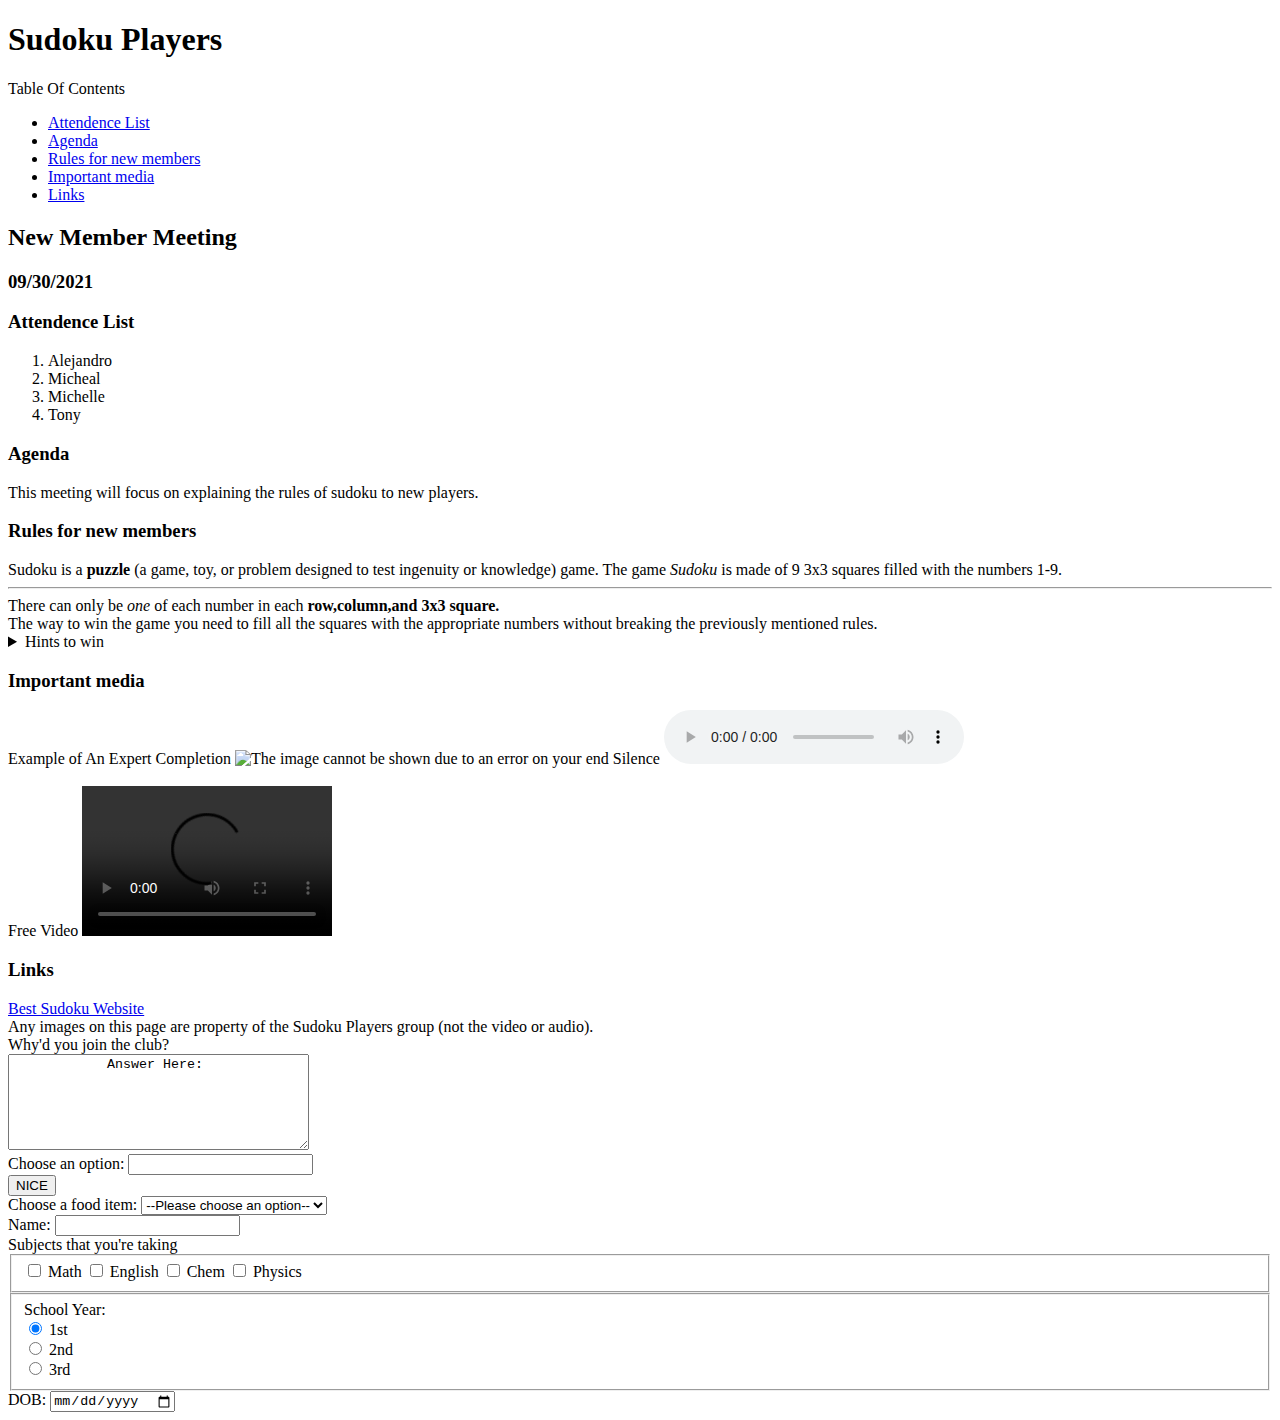
==== index.html @ 4dbc6e65 "Last Fix hopefully" ====
<!DOCTYPE html>
<html lang="en">
    <head>
        <meta charset="UTF-8" />
        <meta name="viewport" content="width=device-width, initial-scale=1.0" />
        <link rel="shortcut icon" type="image/jpg" href="Sudoku.png" >
        <title>Sudoku Players</title>
        
    </head>
    <body>
        <h1>Sudoku Players</h1>
        <div>Table Of Contents</div>
        <nav>
          <ul>
            <li><a href="#Attendence-List">Attendence List</a></li>
            <li><a href="#Agenda">Agenda</a></li>
            <li><a href="#Rules-for-new-members">Rules for new members</a></li>
            <li><a href="#Important-media">Important media</a></li>
            <li><a href="#Links">Links</a></li>
          </ul>
        </nav>
        <main>
        <h2 id="New-Member-Meeting">New Member Meeting</h2>
        <h3>09/30/2021</h3>
        <section>
            <h3 id="Attendence-List">Attendence List</h3>
            <ol>
                <li> Alejandro</li>
                <li>Micheal</li>
                <li> Michelle</li>
                <li>Tony</li>
            </ol>

        </section> 
        <h3 id="Agenda">Agenda</h3>
        <p>This meeting will focus on explaining the rules of sudoku to new players.
        </p>
        <h3 id="Rules-for-new-members">Rules for new members</h3>

            Sudoku is a <b>puzzle </b>(a game, toy, or problem designed to test ingenuity or knowledge) game.
            The game <i class="term">Sudoku</i> is made of 9 3x3 squares filled with the numbers 1-9.
            <hr>
            There can only be <em>one</em> of each number in each <strong>row,column,and 3x3 square.</strong>
            <br>
            The way to win the game you need to fill all the squares with the appropriate numbers without 
            breaking the previously mentioned rules.
           
            <details>
                <summary>Hints to win</summary>
                Take notes of places where numbers can be, but be careful not to make it too complicated!
                <span>You can do this!</span>
            </details>
        
       
        <h3 id="Important-media">Important media</h3>
        <label>Example of An Expert Completion</label>
        <img src="Expert.png" alt="The image cannot be shown due to an error on your end">
        <label>Silence</label>
        <audio 
        controls
        src="silence.mp3">
        </audio>
        <br>
        <br>
        <label>Free Video</label>
        <video controls width="250">
            <source src="Free-Video.mp4" type="video/mp4">
        </video>


        <h3 id="Links">Links</h3>
        <nav>
            <a href="/Sudoku.html">Best Sudoku Website</a>
        </nav>
        </main>
        
    </body>
    <footer>Any images on this page are property of the Sudoku Players group (not the video or audio).</footer>
    
    
    <form method="get" class="New member signup">

            <label for="Question">Why'd you join the club?</label>
            <br>
            <textarea id="Question" name="Question"
            rows="6" cols="35">
            Answer Here:
        </textarea>
        
        
        <br>
        <label for="Fav-Console-choice"> Choose an option:</label>
        <input list="Fav-Console" id="Fav-Console-choice" name="Fav-Console-choice" />
        <datalist id="Fav-Console">
            <option value="PlayStation">
            <option value="Xbox">
            <option value="Nintendo">
            <option value="PC">

        </datalist>
        
        <br>
        <button>
            NICE
        </button>
        <br>
        <label for="food-select">Choose a food item:</label>

<select name="food" id="food-select">
    <option value="">--Please choose an option--</option>
    <option value="pizza">pizza</option>
    <option value="burger">burger</option>
    <option value="sushi">sushi</option>
    <option value="hotdog">hotdog</option>
</select>
<br>
<label>Name:</label>
<input type="text">
<br>
<label>Subjects that you're taking</label>
<Fieldset>
    <input type="checkbox"> Math
    <input type="checkbox"> English
    <input type="checkbox"> Chem
    <input type="checkbox"> Physics
</fieldset>
<Fieldset>
<label>School Year:</label>
<div>
  <input type="radio" id="1st" name="class" value="1st"
         checked >
  <label for="1st">1st</label>
</div>

<div>
  <input type="radio" id="2nd" name="class" value="2nd">
  <label for="2nd">2nd</label>
</div>

<div>
  <input type="radio" id="3rd" name="class" value="3rd">
  <label for="3rd">3rd</label>
</div>

</Fieldset>
<label>DOB:</label>
<input type="date">
    </form>
</html>
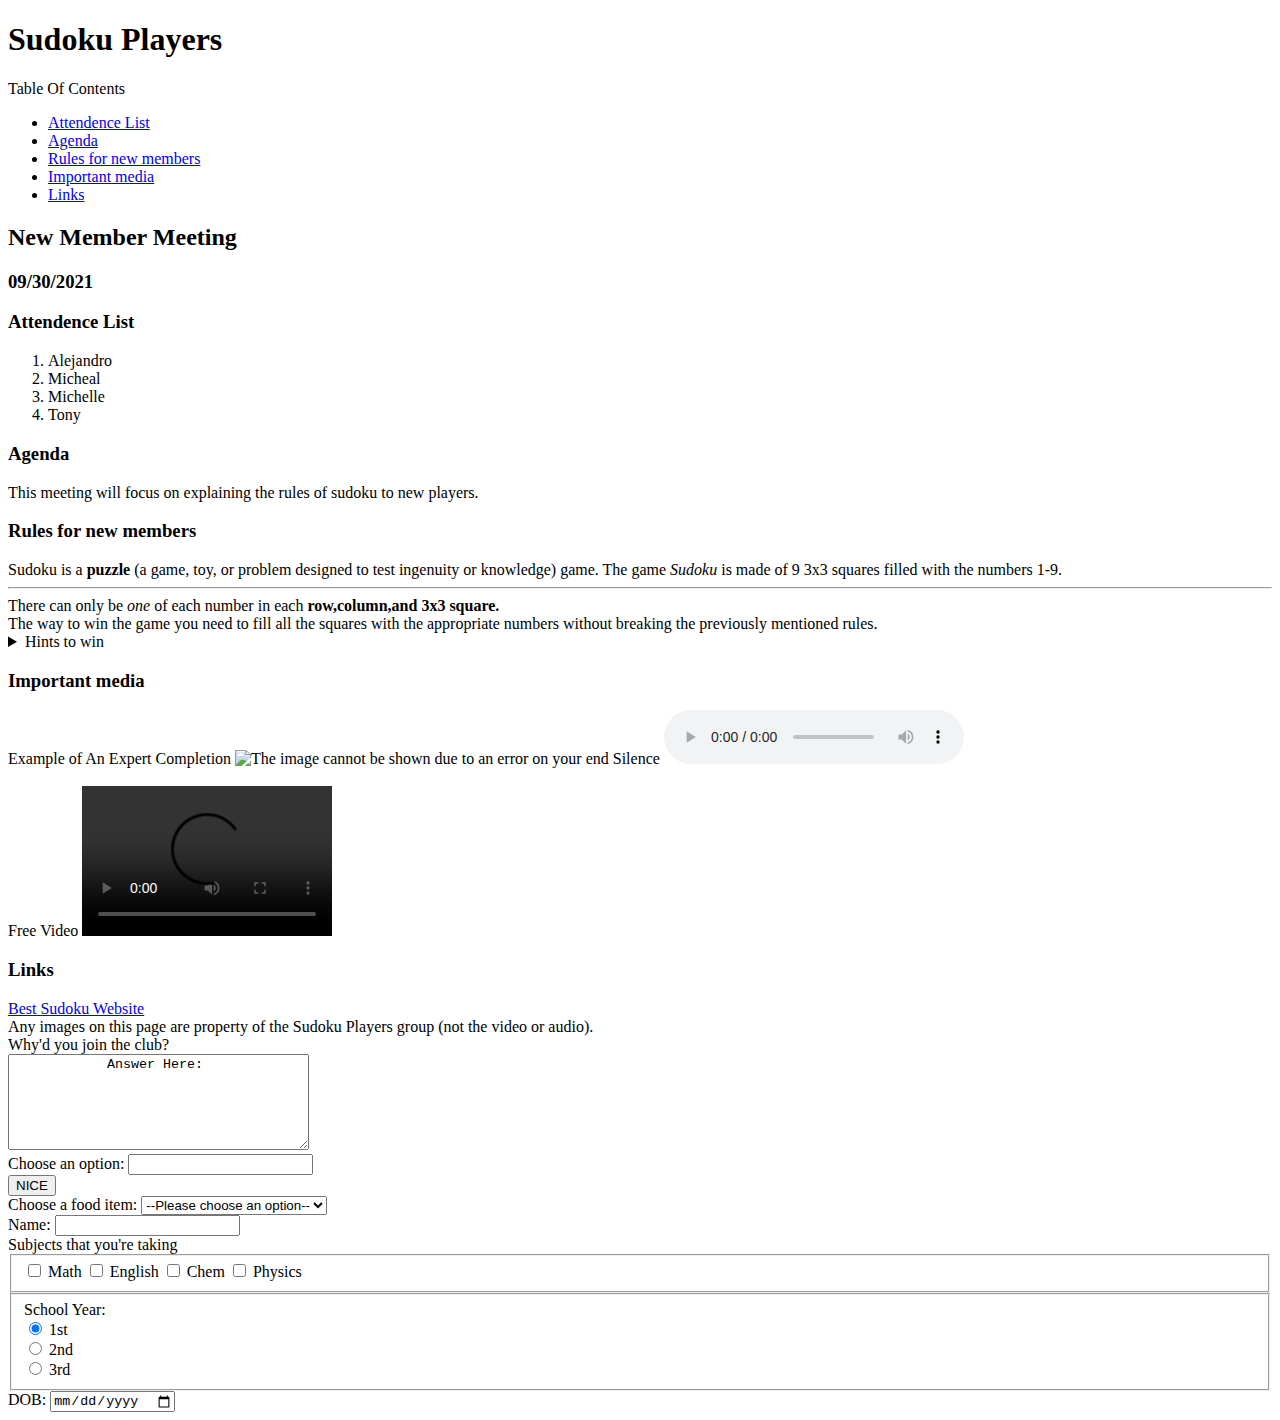
==== commit 6e252415: "Last one" ====
--- a/index.html
+++ b/index.html
@@ -73,12 +73,9 @@
             <a href="/Sudoku.html">Best Sudoku Website</a>
         </nav>
         </main>
-        
-    </body>
-    <footer>Any images on this page are property of the Sudoku Players group (not the video or audio).</footer>
-    
-    
-    <form method="get" class="New member signup">
+
+        <footer>Any images on this page are property of the Sudoku Players group (not the video or audio).</footer>
+        <form method="get" class="New member signup">
 
             <label for="Question">Why'd you join the club?</label>
             <br>
@@ -146,4 +143,9 @@
 <label>DOB:</label>
 <input type="date">
     </form>
+    </body>
+    
+    
+    
+ 
 </html>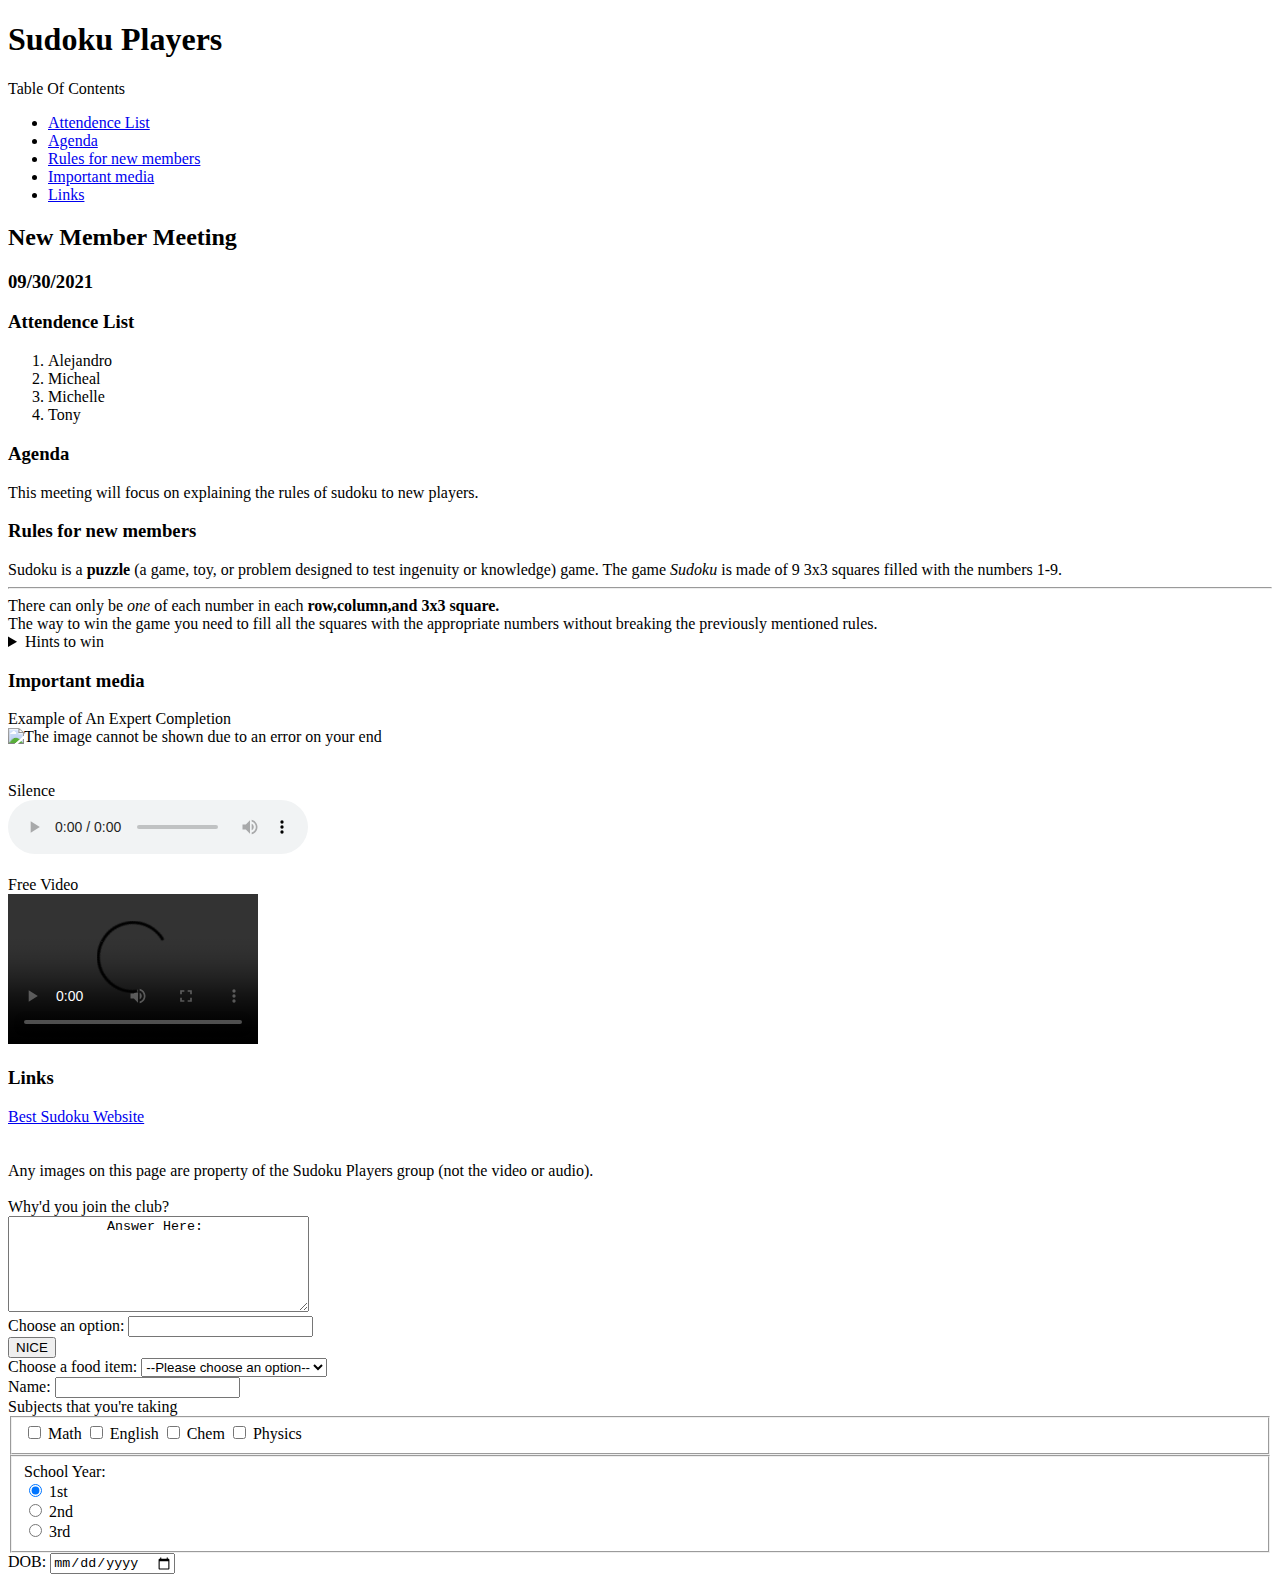
==== commit f4453d49: "Neatness fix" ====
--- a/index.html
+++ b/index.html
@@ -54,8 +54,13 @@
        
         <h3 id="Important-media">Important media</h3>
         <label>Example of An Expert Completion</label>
+        <br>
         <img src="Expert.png" alt="The image cannot be shown due to an error on your end">
+        <br>
+        <br>
+        <br>
         <label>Silence</label>
+        <br>
         <audio 
         controls
         src="silence.mp3">
@@ -63,6 +68,7 @@
         <br>
         <br>
         <label>Free Video</label>
+        <br>
         <video controls width="250">
             <source src="Free-Video.mp4" type="video/mp4">
         </video>
@@ -72,9 +78,14 @@
         <nav>
             <a href="/Sudoku.html">Best Sudoku Website</a>
         </nav>
+        <br>
+        <br>
         </main>
 
-        <footer>Any images on this page are property of the Sudoku Players group (not the video or audio).</footer>
+        <footer>Any images on this page are property of the Sudoku Players group (not the video or audio).
+            <br>
+            <br>
+        </footer>
         <form method="get" class="New member signup">
 
             <label for="Question">Why'd you join the club?</label>
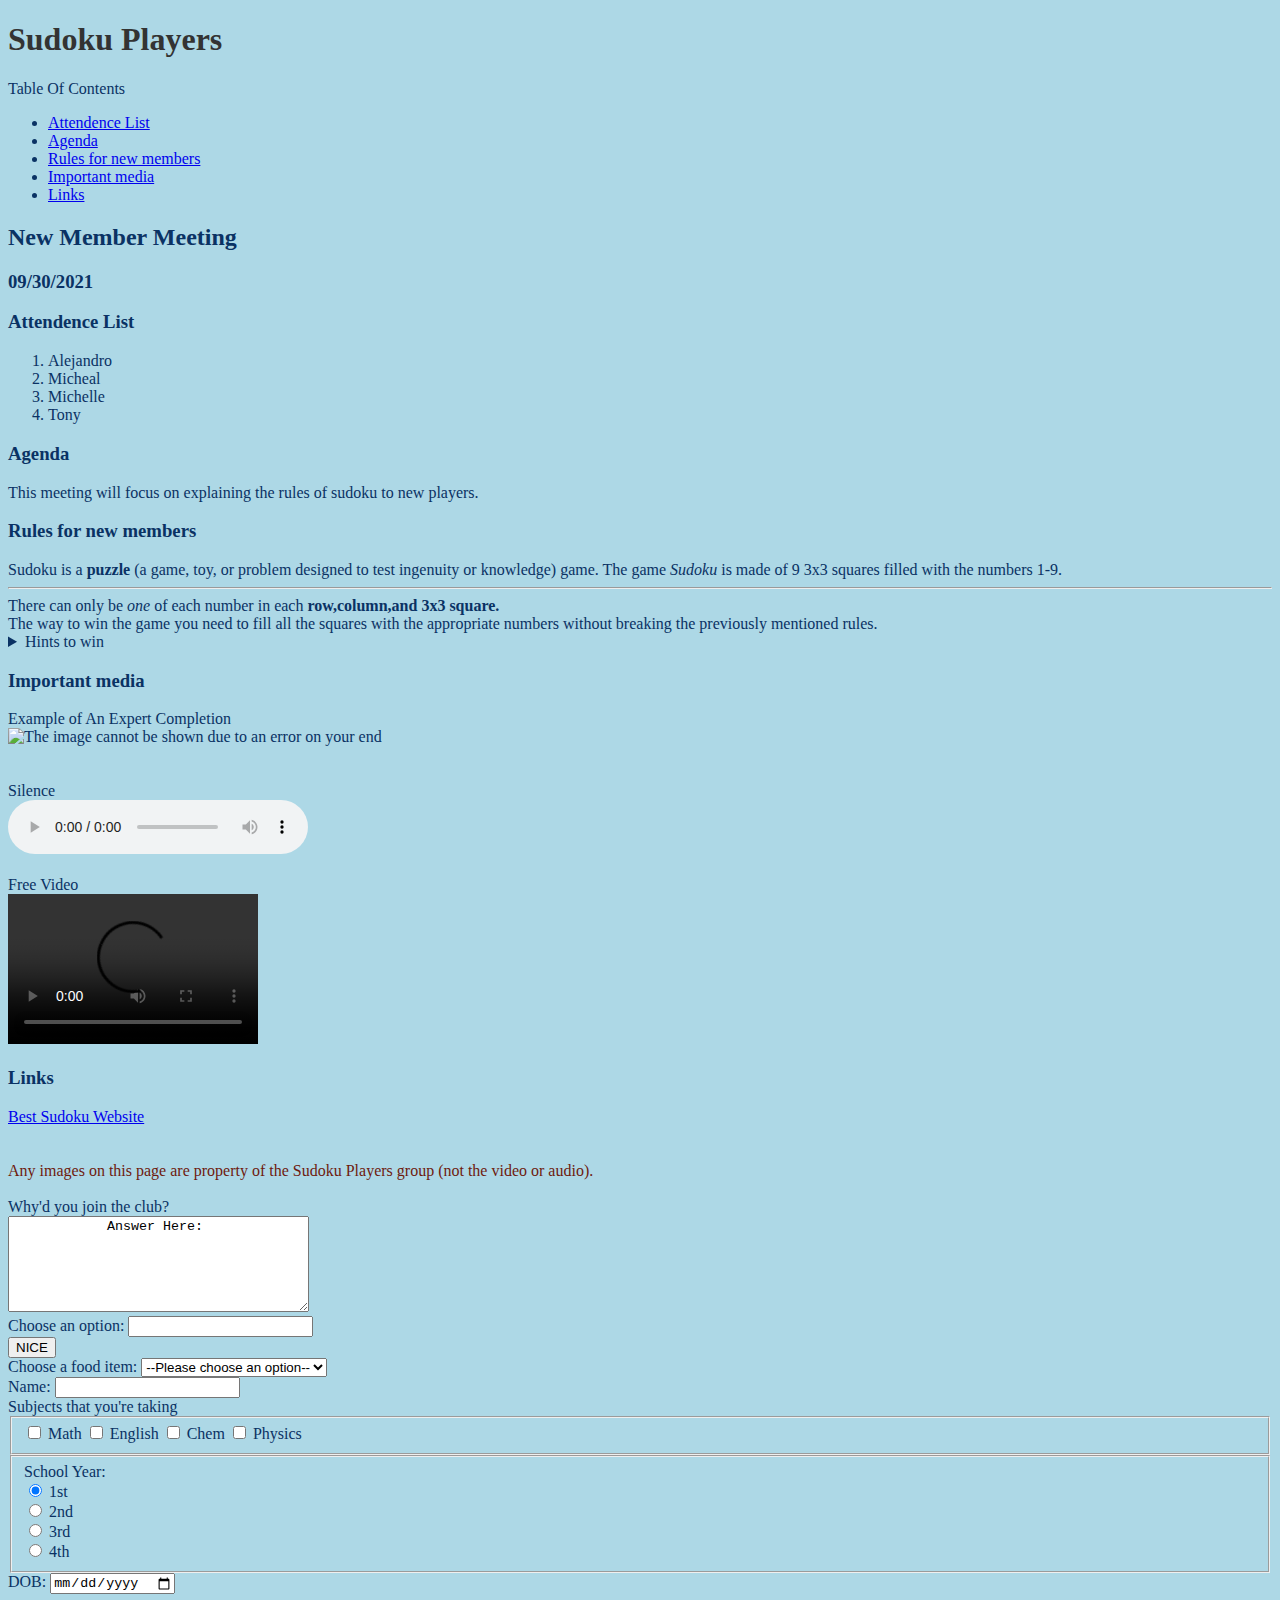
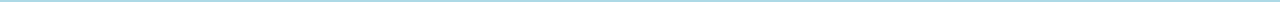
==== commit 4fed315f: "Added colors to the page" ====
--- a/index.html
+++ b/index.html
@@ -5,7 +5,7 @@
         <meta name="viewport" content="width=device-width, initial-scale=1.0" />
         <link rel="shortcut icon" type="image/jpg" href="Sudoku.png" >
         <title>Sudoku Players</title>
-        
+        <link rel="stylesheet" href="style.css">
     </head>
     <body>
         <h1>Sudoku Players</h1>
@@ -149,6 +149,10 @@
   <input type="radio" id="3rd" name="class" value="3rd">
   <label for="3rd">3rd</label>
 </div>
+<div>
+    <input type="radio" id="4th" name="class" value="4th">
+    <label for="4th">4th</label>
+  </div>
 
 </Fieldset>
 <label>DOB:</label>
--- a/style.css
+++ b/style.css
@@ -0,0 +1,11 @@
+h1 {
+    color: #333    
+}
+body{
+    background-color:lightblue;
+    color :rgb(10,50,100)
+
+}
+footer{
+    color: rgb(110, 26, 14)
+}
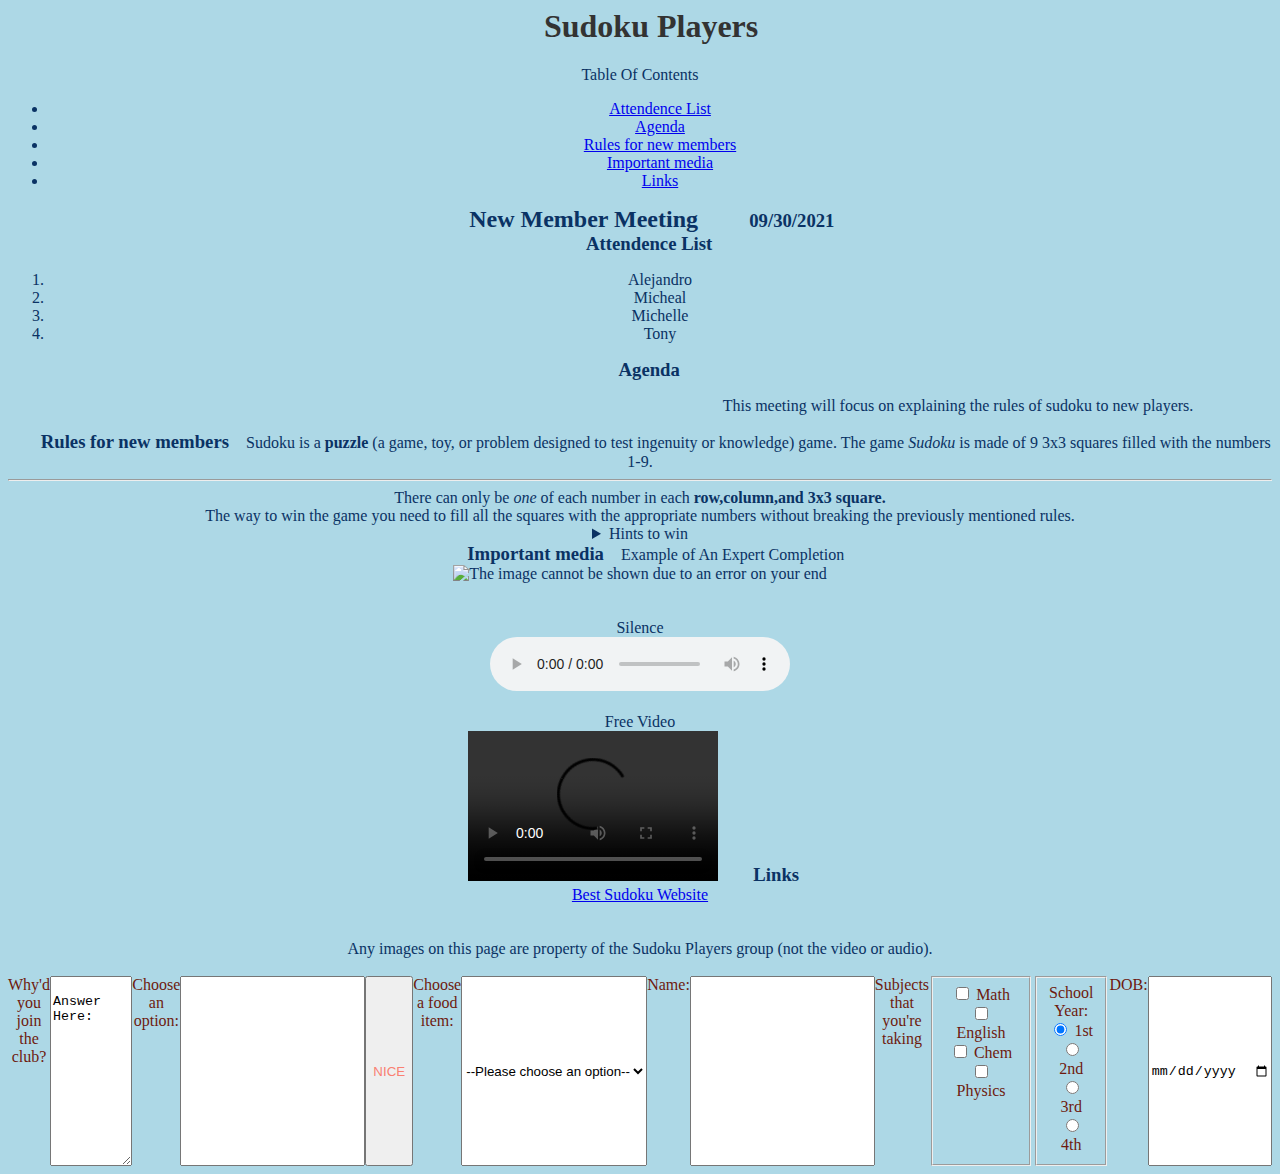
==== commit 2ec4b2e9: "Fixed spaxing and sizing" ====
--- a/index.html
+++ b/index.html
@@ -86,7 +86,7 @@
             <br>
             <br>
         </footer>
-        <form method="get" class="New member signup">
+        <form method="get" class="New-member-signup">
 
             <label for="Question">Why'd you join the club?</label>
             <br>
@@ -158,6 +158,7 @@
 <label>DOB:</label>
 <input type="date">
     </form>
+    
     </body>
     
     
--- a/style.css
+++ b/style.css
@@ -1,11 +1,59 @@
 h1 {
-    color: #333    
+    color: #333; 
+    display:block;
+    border-top:10mm;
+    margin-top:auto;
+    margin-right: 40Q;
+    padding-left: 60px;
+    max-width: 200;
+    max-height: 75;
 }
-body{
-    background-color:lightblue;
-    color :rgb(10,50,100)
+
+
+
+h3,h2{
+    display:inline;
+    position: relative;
+    border:10px;
+    margin: 1px 1mm 1cm 1em;
+    padding: 1vh 1ch 1rem 1vmax;
 
 }
-footer{
-    color: rgb(110, 26, 14)
+body p{
+    width:1900px;
 }
+h2+p:active{
+    size: 0mm;
+}
+h1 ~ input{
+    color: pink;
+}
+.New-member-signup:active{
+color: red;
+}
+form >button{
+    color:salmon;
+}
+
+body{
+    
+    background-color:lightblue;
+    color :rgb(10,50,100);
+    text-align: center;
+    position: sticky;
+
+}
+.container{
+    display: flex;
+    flex-wrap:nowrap;
+    flex-flow: row;
+    align-items: stretch;
+}
+form{
+    color: rgb(110, 26, 14);
+    display: flex;
+    flex-wrap:nowrap;
+    flex-flow: row;
+    align-items: stretch;
+}
+
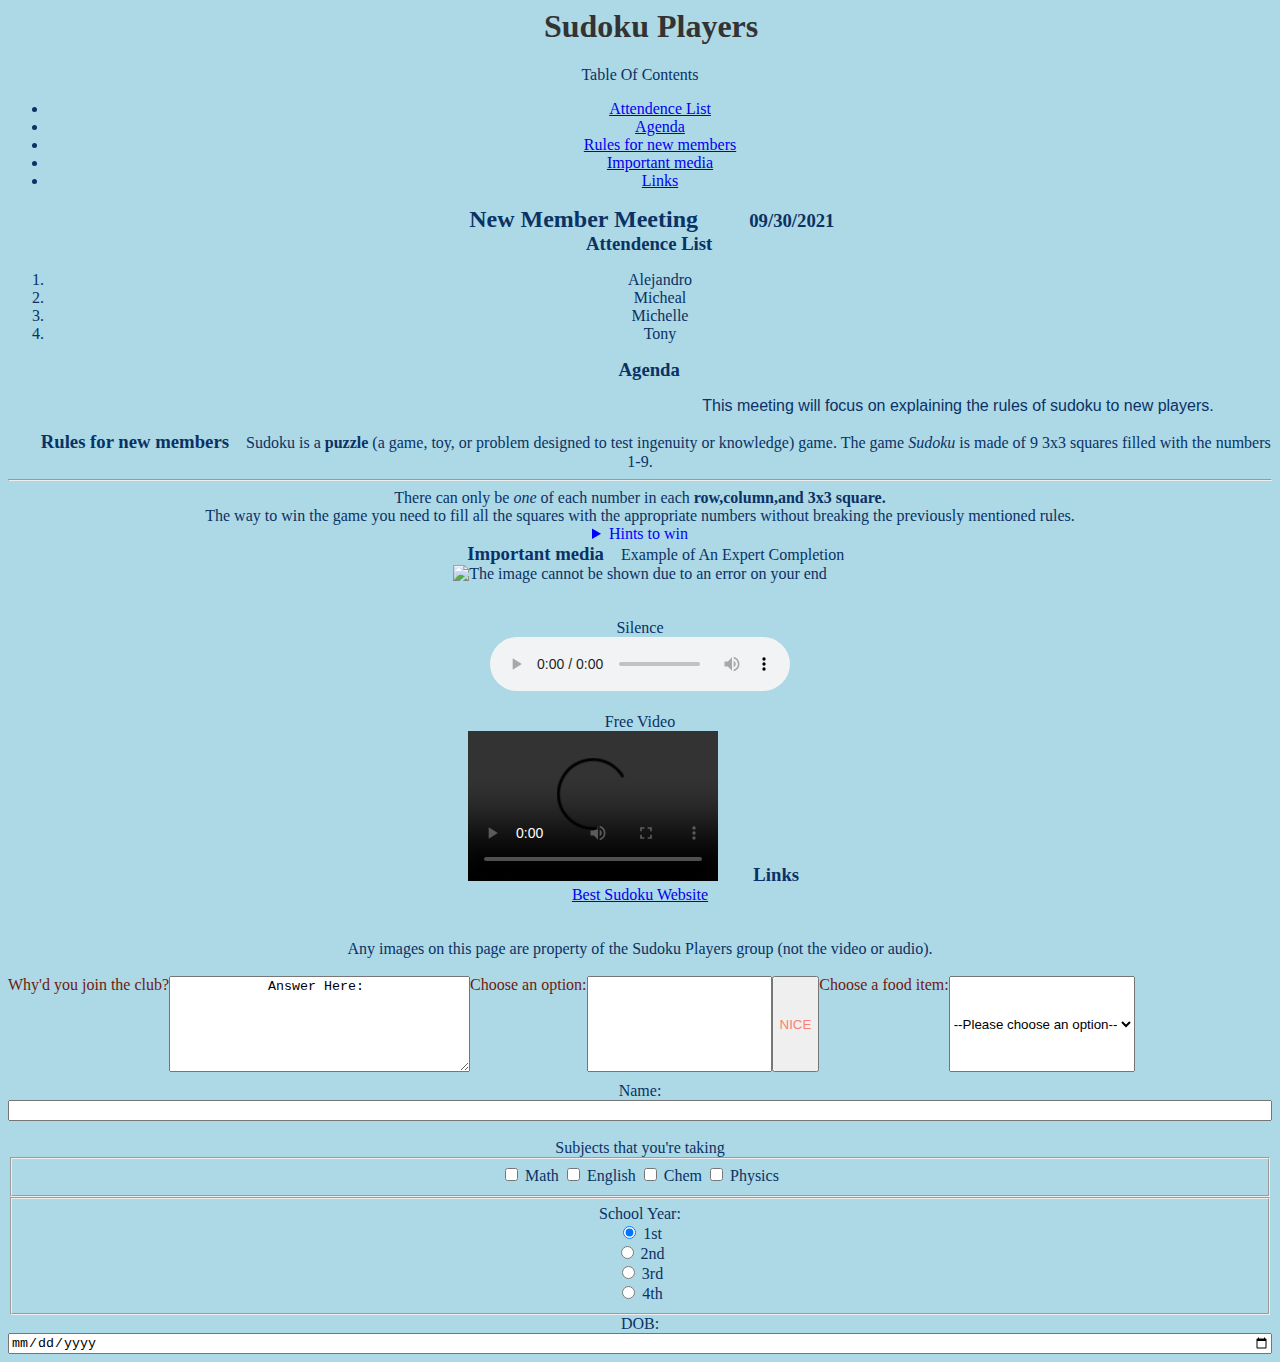
==== commit f29691a3: "Made Text look better" ====
--- a/index.html
+++ b/index.html
@@ -5,7 +5,12 @@
         <meta name="viewport" content="width=device-width, initial-scale=1.0" />
         <link rel="shortcut icon" type="image/jpg" href="Sudoku.png" >
         <title>Sudoku Players</title>
-        <link rel="stylesheet" href="style.css">
+        <link rel="stylesheet" href="style.css" />
+        <style>
+            p{
+                font-family:Arial, Helvetica, sans-serif;
+            }
+        </style>
     </head>
     <body>
         <h1>Sudoku Players</h1>
@@ -46,7 +51,7 @@
             breaking the previously mentioned rules.
            
             <details>
-                <summary>Hints to win</summary>
+                <summary style="color:blue;">Hints to win</summary>
                 Take notes of places where numbers can be, but be careful not to make it too complicated!
                 <span>You can do this!</span>
             </details>
@@ -121,6 +126,8 @@
     <option value="sushi">sushi</option>
     <option value="hotdog">hotdog</option>
 </select>
+</form>
+<form method="get" class="Questions">
 <br>
 <label>Name:</label>
 <input type="text">
--- a/style.css
+++ b/style.css
@@ -8,6 +8,11 @@
     max-width: 200;
     max-height: 75;
 }
+@media (max-width: 50rem) {
+    div {
+      border: 2px solid blue;
+    }
+  }
 
 
 
@@ -40,20 +45,24 @@
     background-color:lightblue;
     color :rgb(10,50,100);
     text-align: center;
+    text-decoration: seagreen;
     position: sticky;
 
 }
-.container{
-    display: flex;
-    flex-wrap:nowrap;
-    flex-flow: row;
-    align-items: stretch;
+#Fav-Console-choice:hover{
+    color: silver;
 }
-form{
+.New-member-signup{
     color: rgb(110, 26, 14);
     display: flex;
     flex-wrap:nowrap;
     flex-flow: row;
     align-items: stretch;
 }
+.Questions{
+    display: grid;
+    grid-template-rows: 10px;
+    grid-column: auto;
+    grid-row: auto;
+}
 
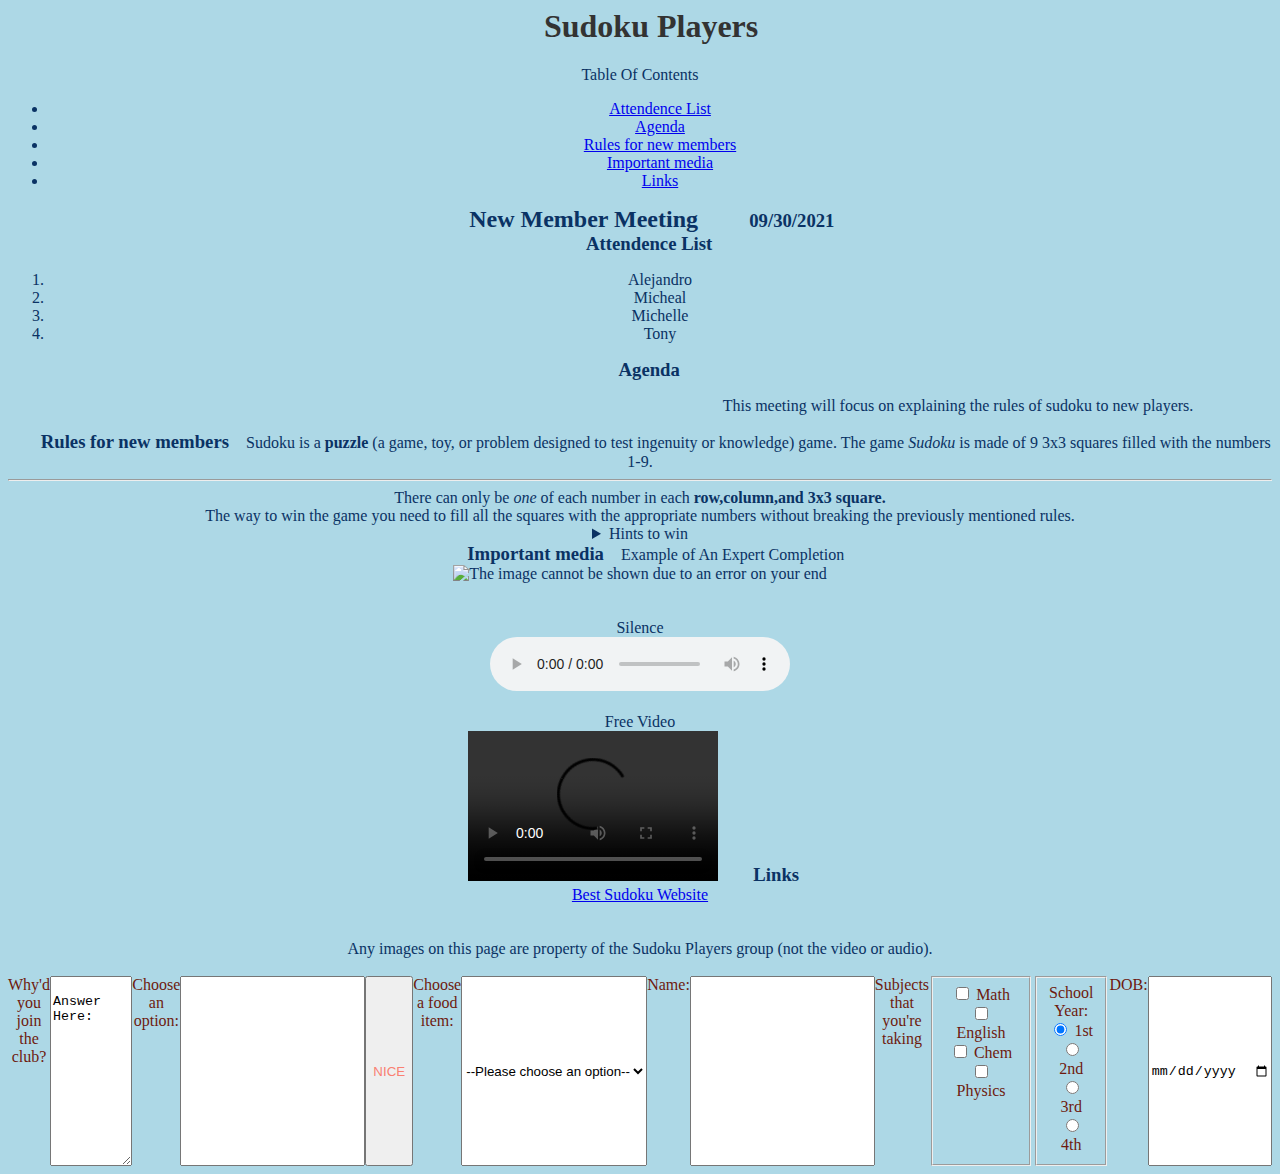
==== commit 5839c081: "Merge pull request #5 from alelobo543/Style-edits" ====
--- a/index.html
+++ b/index.html
@@ -5,12 +5,7 @@
         <meta name="viewport" content="width=device-width, initial-scale=1.0" />
         <link rel="shortcut icon" type="image/jpg" href="Sudoku.png" >
         <title>Sudoku Players</title>
-        <link rel="stylesheet" href="style.css" />
-        <style>
-            p{
-                font-family:Arial, Helvetica, sans-serif;
-            }
-        </style>
+        <link rel="stylesheet" href="style.css">
     </head>
     <body>
         <h1>Sudoku Players</h1>
@@ -51,7 +46,7 @@
             breaking the previously mentioned rules.
            
             <details>
-                <summary style="color:blue;">Hints to win</summary>
+                <summary>Hints to win</summary>
                 Take notes of places where numbers can be, but be careful not to make it too complicated!
                 <span>You can do this!</span>
             </details>
@@ -126,8 +121,6 @@
     <option value="sushi">sushi</option>
     <option value="hotdog">hotdog</option>
 </select>
-</form>
-<form method="get" class="Questions">
 <br>
 <label>Name:</label>
 <input type="text">
--- a/style.css
+++ b/style.css
@@ -8,11 +8,6 @@
     max-width: 200;
     max-height: 75;
 }
-@media (max-width: 50rem) {
-    div {
-      border: 2px solid blue;
-    }
-  }
 
 
 
@@ -45,24 +40,20 @@
     background-color:lightblue;
     color :rgb(10,50,100);
     text-align: center;
-    text-decoration: seagreen;
     position: sticky;
 
 }
-#Fav-Console-choice:hover{
-    color: silver;
+.container{
+    display: flex;
+    flex-wrap:nowrap;
+    flex-flow: row;
+    align-items: stretch;
 }
-.New-member-signup{
+form{
     color: rgb(110, 26, 14);
     display: flex;
     flex-wrap:nowrap;
     flex-flow: row;
     align-items: stretch;
 }
-.Questions{
-    display: grid;
-    grid-template-rows: 10px;
-    grid-column: auto;
-    grid-row: auto;
-}
 
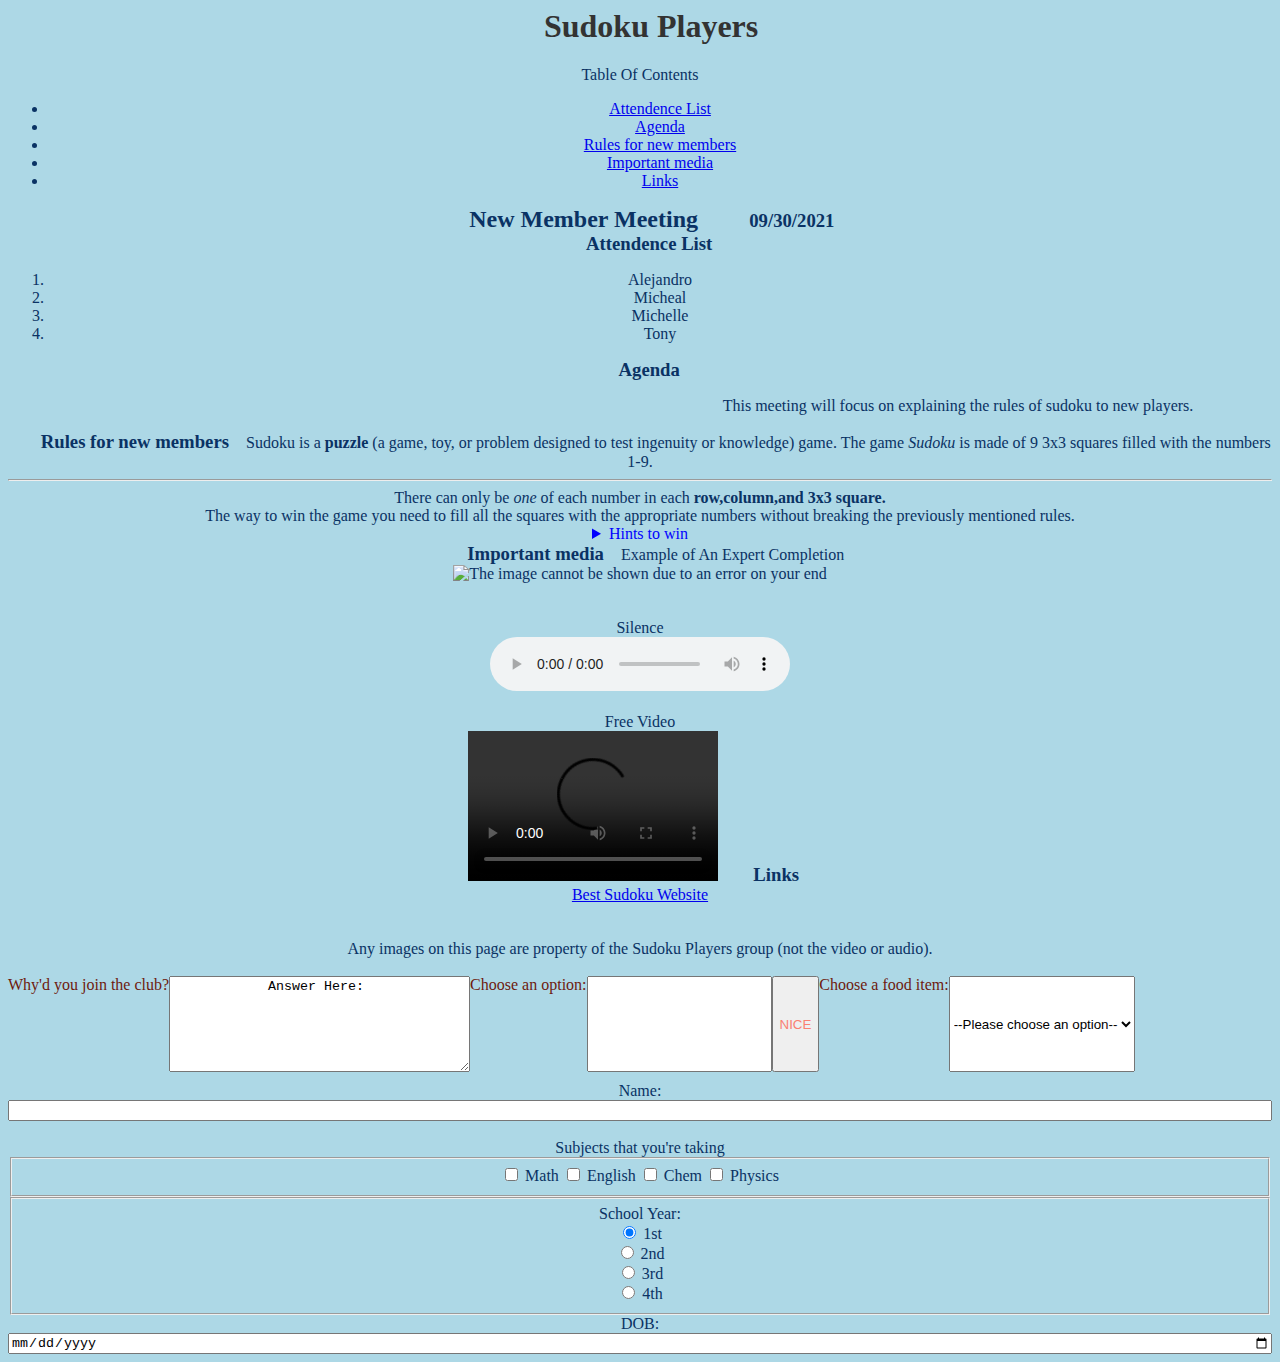
==== commit 3b69a930: "text looks better" ====
--- a/index.html
+++ b/index.html
@@ -5,7 +5,12 @@
         <meta name="viewport" content="width=device-width, initial-scale=1.0" />
         <link rel="shortcut icon" type="image/jpg" href="Sudoku.png" >
         <title>Sudoku Players</title>
-        <link rel="stylesheet" href="style.css">
+        <link rel="stylesheet" href="style.css" />
+        <style>
+            p{
+                font-family:Georgia, 'Times New Roman', Times, serif;
+            }
+        </style>
     </head>
     <body>
         <h1>Sudoku Players</h1>
@@ -46,7 +51,7 @@
             breaking the previously mentioned rules.
            
             <details>
-                <summary>Hints to win</summary>
+                <summary style="color:blue;">Hints to win</summary>
                 Take notes of places where numbers can be, but be careful not to make it too complicated!
                 <span>You can do this!</span>
             </details>
@@ -121,6 +126,8 @@
     <option value="sushi">sushi</option>
     <option value="hotdog">hotdog</option>
 </select>
+</form>
+<form method="get" class="Questions">
 <br>
 <label>Name:</label>
 <input type="text">
--- a/style.css
+++ b/style.css
@@ -8,6 +8,11 @@
     max-width: 200;
     max-height: 75;
 }
+@media (max-width: 50rem) {
+    div {
+      border: 3px solid blue;
+    }
+  }
 
 
 
@@ -40,20 +45,24 @@
     background-color:lightblue;
     color :rgb(10,50,100);
     text-align: center;
+    text-decoration: seagreen;
     position: sticky;
 
 }
-.container{
-    display: flex;
-    flex-wrap:nowrap;
-    flex-flow: row;
-    align-items: stretch;
+#Fav-Console-choice:hover{
+    color: silver;
 }
-form{
+.New-member-signup{
     color: rgb(110, 26, 14);
     display: flex;
     flex-wrap:nowrap;
     flex-flow: row;
     align-items: stretch;
 }
+.Questions{
+    display: grid;
+    grid-template-rows: 10px;
+    grid-column: auto;
+    grid-row: auto;
+}
 
